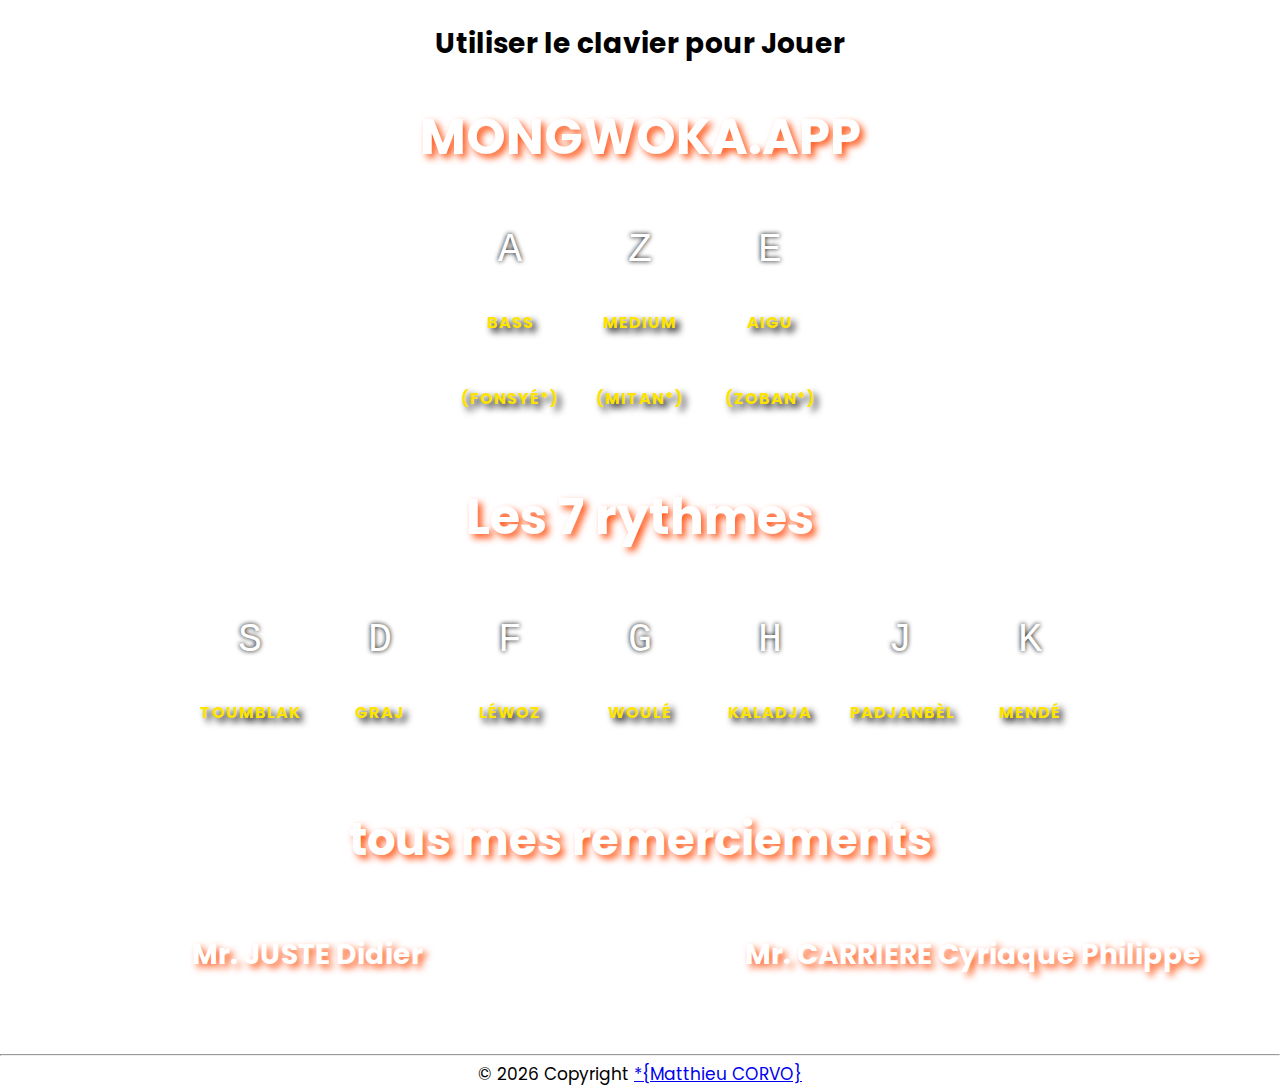
==== Clavier.html @ 8af6f520 "Add files via upload" ====
<!DOCTYPE html>
<html lang="fr">
<head>
  <meta charset="UTF-8">
  <link rel="stylesheet" href="https://cdnjs.cloudflare.com/ajax/libs/font-awesome/5.15.1/css/all.min.css" integrity="sha512-+4zCK9k+qNFUR5X+cKL9EIR+ZOhtIloNl9GIKS57V1MyNsYpYcUrUeQc9vNfzsWfV28IaLL3i96P9sdNyeRssA==" crossorigin="anonymous" />
  <title> Mon GWOKA.App | By M j.C  </title>
  <link rel="stylesheet" href="style.css">
  <link rel="preconnect" href="https://fonts.gstatic.com" />
    <link
      href="https://fonts.googleapis.com/css2?family=Roboto:ital,wght@0,300;1,300&display=swap"
      rel="stylesheet"
    />
  </head>
  <link rel="apple-touch-icon" sizes="180x180" href="favicon/apple-touch-icon.png">
  <link rel="icon" type="image/png" sizes="32x32" href="favicon/favicon-32x32.png">
  <link rel="icon" type="image/png" sizes="16x16" href="favicon/favicon-16x16.png">
  <link rel="manifest" href="favicon/site.webmanifest">
  <meta name="msapplication-TileColor" content="#da532c">
  <meta name="theme-color" content="#ffffff">
</head>
<body>
  <div class="container-corner">
    <a href="index.html" style="text-decoration: none;font-size: 25px;  color: rgb(29, 146, 29);  ;text-shadow: 4px 4px 7px rgb(255, 255, 255); "> <i class="fas fa-tablet-alt fa-2x" ></i>
</div>

<div class="container-cornerL">
  <a href="https://matthcorvo.github.io/CORVOMatthieu-portfolioV.2/#Portfolio" style="text-decoration: none;font-size: 25px;  color: rgb(29, 146, 29);  ;text-shadow: 4px 4px 7px rgb(255, 255, 255); "><i  class="fas fa-chevron-circle-left fa-2x"></i></a> 
</div>

  <h2 style="text-align: center; font-size: 28px;  text-shadow: 4px 4px 7px rgb(255, 255, 255);  "> <i class="fas fa-keyboard fa-2x"></i> Utiliser le clavier pour Jouer </h2>

  <h1 style="  color:rgb(255, 255, 255);font-size: 50px;text-align: center;">MONGWOKA.APP</h1>
  <div class="keys">
    <i class="fas fa-music fa-8x" style="color: #fde400;text-shadow: 4px 4px 7px orangered;"></i> 
     <div data-key="65" class="key">
    <kbd>A</kbd>
    <span class="sound"><b>BASS (Fonsyé*)</b></span>
  </div>
  <div data-key="90" class="key">
    <kbd>Z</kbd>
    <span class="sound"><b>MEDIUM (Mitan*)</b></span>
  </div>
  <div data-key="69" class="key">
    <kbd>E</kbd>
    <span class="sound"><b>AIGU (Zoban*)</b></span>
  </div>
</div>
  <h1 style="  color:rgb(255, 255, 255);font-size: 50px;text-align: center;">Les 7 rythmes</h1>
    <div class="keys">
      <div data-key="83" class="key">
        <kbd>S</kbd>
        <div onmousedown="Toumblak.play()">
        <span class="sound"><b>Toumblak</b> </i></span>
        <i class="fas fa-hands-wash" style="color: #fde400; text-shadow: 4px 4px 7px orangered;"></i>
    </div>
  </div>

    <div data-key="68" class="key">
      <kbd>D</kbd>
      <div onmousedown="Graj.play()">
      <span class="sound"><b>Graj</b></span>
        <i class="fas fa-hands-wash" style="color: #fde400; text-shadow: 4px 4px 7px orangered;"></i>
    </div>
  </div>

    <div data-key="70" class="key">
      <kbd>F</kbd>
      <div onmousedown="Léwoz.play()">
      <span class="sound"><b>Léwoz</b></span>
        <i class="fas fa-hands-wash" style="color: #fde400; text-shadow: 4px 4px 7px orangered;"></i>
    </div>
  </div>

    <div data-key="71" class="key">
      <kbd>G</kbd>
      <div onmousedown="Woulé.play()">
      <span class="sound"><b>Woulé</b></span>
      <i class="fas fa-hands-wash" style="color: #fde400; text-shadow: 4px 4px 7px orangered;"></i>
    </div>
  </div>

    <div data-key="72" class="key">
      <kbd>H</kbd>
      <div onmousedown="Kaladja.play()">
      <span class="sound"><b>Kaladja</b></span>
      <i class="fas fa-hands-wash" style="color: #fde400; text-shadow: 4px 4px 7px orangered;"></i>
    </div>
  </div>

    <div data-key="74" class="key">
      <kbd>J</kbd>
      <div onmousedown="Padjanbèl.play()">
      <span class="sound"><b>Padjanbèl</b></span>
      <i class="fas fa-hands-wash" style="color: #fde400; text-shadow: 4px 4px 7px orangered;"></i>
    </div>
  </div>

    <div data-key="75" class="key">
      <kbd>K</kbd>
      <div onmousedown="Mendé.play()">
      <span class="sound"><b>Mendé</b></span>
      <i class="fas fa-hands-wash" style="color: #fde400; text-shadow: 4px 4px 7px orangered;"></i>
    </div>
  </div>
  
  </div>
  <div style="text-align: center;">


  <section>
    <h2 style=" font-size: 45px;" class="footer"> tous mes remerciements</h2>
      <div class="flex">
      <figure>
        <figcaption>
          <h2 style=" font-size: 28px;">Mr. JUSTE Didier  </h2>
          <a href="https://www.youtube.com/watch?v=BjAQ2b6Wofc" target="_blank" style="text-decoration: none;"><i class="fab fa-youtube fa-6x" style="color: red;"></i></a>
        </figcaption>
      </figure>
      <figure>
        <h2 style=" font-size: 28px;">Mr. CARRIERE Cyriaque Philippe  </h2>
        <a href="https://www.youtube.com/watch?v=BjAQ2b6Wofc" target="_blank" style="text-decoration: none;"> <i class="fab fa-youtube fa-6x" style="color: red;"></i></a>
      </figcaption>
      </figure>
    </div> <!-- fin de .flex -->
  </section>  
</div>
<hr >
          <footer >
            <div style="text-align: center;font-size: 17px;">
                <div style="justify-content: space-between;">
                    <a href="https://github.com/matthCorvo" target="_blank"><span style="color:rgb(100, 20, 100);"><i class="fab fa-github-square fa-3x"></i></span></a>
                    <a href="https://www.linkedin.com/in/corvomatthieu/" target="_blank"><span style="color:rgb(19, 35, 126);"><i class="fab fa-linkedin fa-3x"></i></span></a>
                    <a href="https://twitter.com/CodeMatth" target="_blank"><i class="fab fa-twitter-square fa-3x"></i></a>
                    <a href="https://codepen.io/matthandampcode" target="_blank"><span style="color:rgb(0, 0, 0);"><i class="fab fa-codepen fa-3x"></i>  </span> </a>
                    <a href="https://matthcorvo.github.io/Instagrampro/" target="_blank"><span style="color:rgb(255, 123, 0);"><i class="fab fa-instagram-square fa-3x"></i>  </span> </a>

                  </div>

                © <script>document.write(new Date().getFullYear());</script> Copyright  <a href="#">*{Matthieu CORVO} </a>
         </div>    
           </footer>
  <audio data-key="65" src="sounds/Bass.wav"></audio>
  <audio data-key="90" src="sounds/MEDIUM.wav"></audio>
  <audio data-key="69" src="sounds/AIGU.wav"></audio>

  <audio data-key="83" src="sounds/ToumblakPlay.wav"></audio>
  <audio data-key="68" src="sounds/GrajPlay.wav"></audio>
  <audio data-key="70" src="sounds/LéwozPlay.wav"></audio>
  <audio data-key="71" src="sounds/WouléPlay.wav"></audio>
  <audio data-key="72" src="sounds/KaladjaPlay.wav"></audio>
  <audio data-key="74" src="sounds/PadjanbèlPlay.wav"></audio>
  <audio data-key="75" src="sounds/MendéPlay.wav"></audio>
  

<script>
  function removeTransition(e) {
    if (e.propertyName !== 'transform') return;
    e.target.classList.remove('playing');
  }

  function playSound(e) {
    const audio = document.querySelector(`audio[data-key="${e.keyCode}"]`);
    const key = document.querySelector(`div[data-key="${e.keyCode}"]`);
    if (!audio) return;

    key.classList.add('playing');
    audio.currentTime = 0;
    audio.play();
  }

  const keys = Array.from(document.querySelectorAll('.key'));
  keys.forEach(key => key.addEventListener('transitionend', removeTransition));
  window.addEventListener('keydown', playSound);
</script>
<script>
  var Toumblak = new Audio();
  Toumblak.src = 'sounds/Toumblak.wav';

  var Graj = new Audio();
  Graj.src = 'sounds/Graj.wav';

  var Léwoz = new Audio();
  Léwoz.src = 'sounds/Léwoz.wav';

  var Woulé = new Audio();
  Woulé.src = 'sounds/Woulé.wav';
  
  var Kaladja = new Audio();
  Kaladja.src = 'sounds/Kaladja.wav';
  
  var Padjanbèl = new Audio();
  Padjanbèl.src = 'sounds/Padjanbèl.wav';
  
  var Mendé = new Audio();
  Mendé.src = 'sounds/Mendé.wav';
  
  var KA = new Audio();
  KA.src = 'sounds/KA.wav';
  
  </script>

</body>
</html>
---- style.css ----
@import url("https://fonts.googleapis.com/css2?family=Poppins&family=Share+Tech+Mono&display=swap");
@import url('https://fonts.googleapis.com/css2?family=Poppins&display=swap');

html {
  font-size: 10px;
  background: url('./background.jpg') center center;
  background-repeat: no-repeat;
  background-size: cover;
}


body,html{
  margin: 0;
  padding: 0;
  box-sizing:border-box;
  overflow-x: hidden;
  font-family: 'Poppins', sans-serif;
}   

.keys {
  display: flex;
  flex: 1;
  min-height: 20vh;
  align-items: center;

  justify-content: center;
}

.key {
  margin: 1rem;
  font-size: 5rem;
  padding: 1rem .5rem;
  transition: all .07s ease;
  width: 10rem;
  text-align: center;
  color: white;
  background: rgba(0,0,0,0.4);
  text-shadow: 0 0 .5rem black;
  background: url('./gwo-ka-4-removebg-preview.png') center center;
  background-repeat: no-repeat;
  background-size: 12rem;
}
.key1 {
  width: 10rem;
  text-align: center;
}
.key1 {
  width: 10rem;
  text-align: center;
}
section h2 { text-shadow: 4px 4px 7px orangered;
  opacity: 0.9;
color: white;}
h1{
  text-shadow: 4px 4px 7px orangered;
  opacity: 0.9;
  background:url('https://www.tissushop.fr/images/produits/412/28/schon/800/2020-01-09-14-58-38.jpg')}

.footer{  background:url('https://www.tissushop.fr/images/produits/412/28/schon/800/2020-01-09-14-58-38.jpg')}

.playing {
  transform: scale(1.1);
  border-color: #ffc600;
  box-shadow: 0 0 1rem #ffc600;
}

kbd {
  display: block;
  font-size: 4rem;
}

.sound {
  font-size: 1.6rem;
  font-weight: 500;
  text-transform: uppercase;
  letter-spacing: .1rem;
  color: #fde400;
  text-shadow: 4px 4px 7px rgb(3, 3, 3);

}

/*MERCI*/
.flex {
	display: flex;
	flex-wrap: wrap;
	justify-content: space-between;
}

.flex figure {
	width: 48%;
	margin: 0;
	margin-bottom: 5rem;
}

.flex img {
	float: left;
	margin-right: 2rem;
}

/*Menu*/
.container-cornerL {
  position: absolute;
  left: 40px;
  top: 40px;
}
.container-corner {
  position: absolute;
  right: 40px;
  top: 40px;
}
.btn-circle {
  background: rgb(29, 146, 29);
  display: block;
  width: 60px;
  height: 60px;
  border-radius: 50%;
  position: relative;
  z-index: 15;
  outline: none;
  cursor: pointer;
  display: flex;
  justify-content: center;
  align-items: center;
  flex-direction: column;
  border: 2px solid #fff;
}

.line {
  width: 50%;
  height: 3px;
  background: #fff;
  transition: 
  transform 0.2s ease,
  opacity 0.2s ease,
  top 0.2s ease 0.2s;
  position: relative;
}
.line:nth-child(1){
  top: -10px;
}
.line:nth-child(3){
  top: 10px;
}

.btn-circle.menu-anim .line:nth-child(1){
  top: 3px;
  transform: rotate(45deg);
  transition: 
  top 0.2s ease,
  transform 0.2s ease 0.2s;
}

.btn-circle.menu-anim .line:nth-child(2){
  opacity: 0;
  transition: opacity 0.2s ease;
}

.btn-circle.menu-anim .line:nth-child(3){
  top: -3px;
  transform: rotate(-45deg);
  transition: 
  top 0.2s ease,
  transform 0.2s ease 0.2s;
}

.circle-menu {
  background: #50d13ae8;
  width: 170px;
  height: 170px;
  border-radius: 50%;
  border: 90px solid rgba(255,255,255,0.239);
  position: absolute;
  z-index: 5;
  top: 50%;
  left: 50%;
  transform: translate(-50%, -50%) scale(0);
  transition: transform 0.4s ease 0.5s;
}

.circle-menu.circle-anim {
  transition: transform 0.4s ease 0.4s;
  transform: translate(-50%, -50%) scale(1);
}

.links-circle {
  border-radius: 50%;
  width: 90px;
  height: 90px;
  position: absolute;
  top: 50%;
  left: 50%;
  transform: translate(-50%, -50%) scale(0);
  display: flex;
  justify-content: center;
  align-items: center;
}

.links-circle img {
  width: 60px;
  transition: transform 0.2s ease;
}

.links-circle img:hover {
  transform: scale(1.2);
}

.links-circle:nth-child(1){
  left: 0%;
  transition: transform 0.2s ease 0.4s;
}
.links-circle:nth-child(2){
  left: 15%;
  top: 85%;
  transition: transform 0.2s ease 0.2s;
}
.links-circle:nth-child(3){
  top: 100%;
  transition: transform 0.2s ease;
}

.circle-menu.circle-anim .links-circle:nth-child(1){
  transform: translate(-50%, -50%) scale(1);
  transition: transform 0.2s ease 0.7s;
}
.circle-menu.circle-anim .links-circle:nth-child(2){
  transform: translate(-50%, -50%) scale(1);
  transition: transform 0.2s ease 0.9s;
}
.circle-menu.circle-anim .links-circle:nth-child(3){
  transform: translate(-50%, -50%) scale(1);
  transition: transform 0.2s ease 1.1s;
}

/*Modal*/


/* Greeting Modal Container */
#greeting-modal {
  visibility: hidden;
  opacity: 0;
  transition: all .5s cubic-bezier(0.075, 0.82, 0.165, 1);
}

/* Greeting Modal Container - when open */
#greeting-modal:target {
  visibility: visible;
  opacity: 1;
}

/* Greeting Modal */
#greeting-modal .modal {
  opacity: 0;
  transform: translateY(-1rem);
  transition: all .3s cubic-bezier(0.075, 0.82, 0.165, 1);
  transition-delay: .2s;
}

/* Greeting Modal - when open */
#greeting-modal:target .modal {
transform: translateY(0);
opacity: 1;
}

/* Modal Container Styles */
.modal-container {
  position: fixed;
  top: 0;
  left: 0;
  right: 0;
  bottom: 0;
  display: flex;
  justify-content: center;
  align-items: center;
}

/* Modal Background Styles */
.modal-bg {
  position: fixed;
  top: 0;
  left: 0;
  right: 0;
  bottom: 0;
  background-color: rgba(0, 0, 0, .2);
}

/* Modal Body Styles */
.modal {
  z-index: 1;
  background-color: white;
  width: 80%;
  max-width: 500px;
  padding: 1rem;
  border-radius: 8px;
}
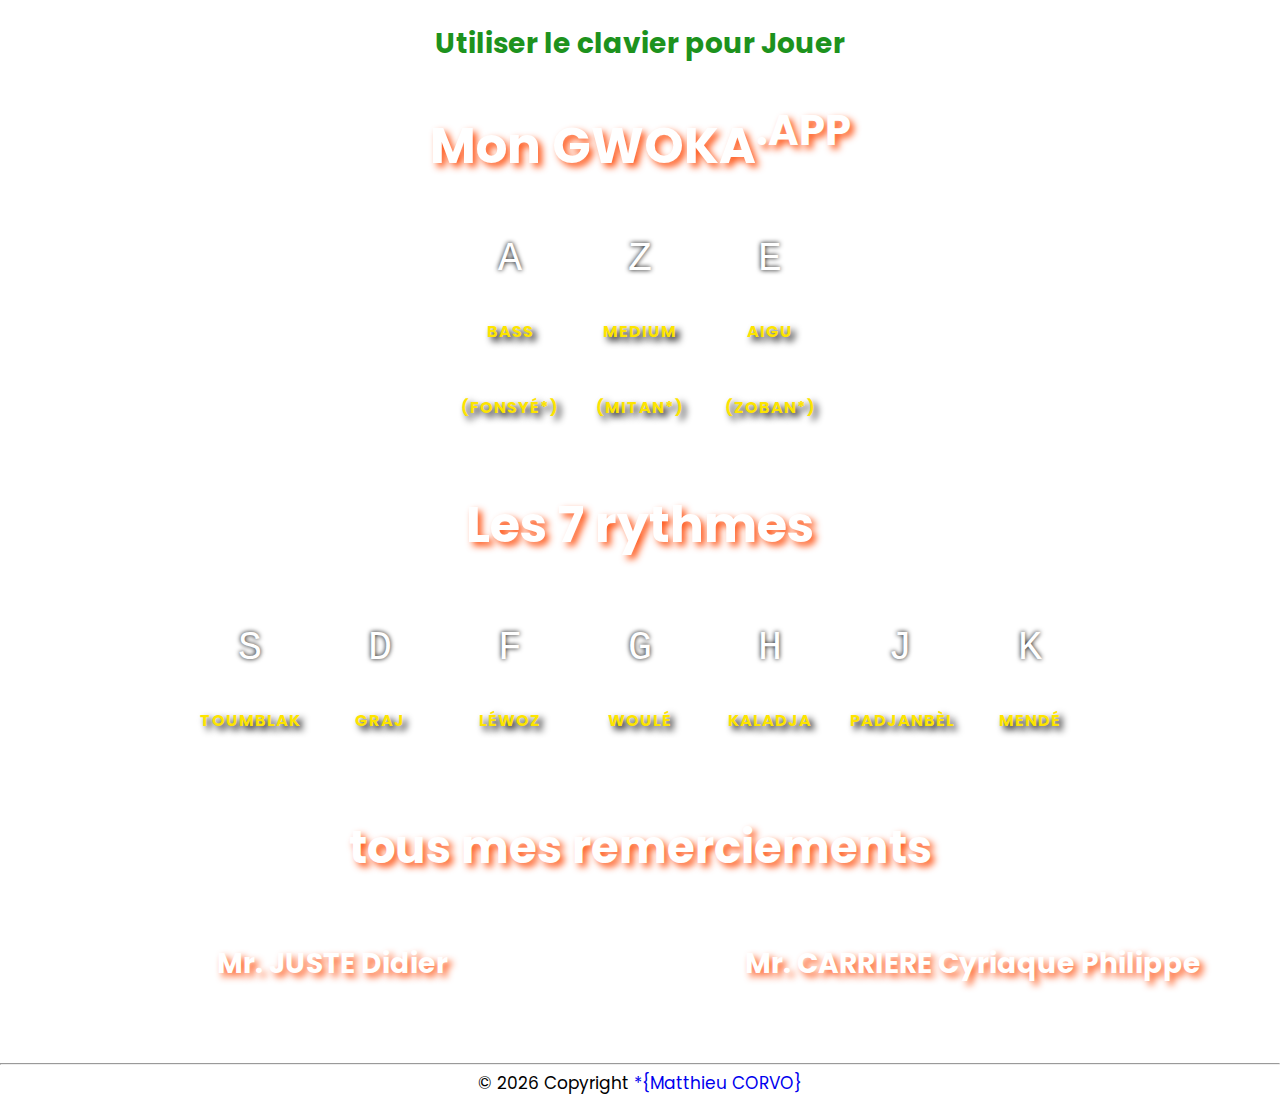
==== commit f6054509: "Update Clavier.html" ====
--- a/Clavier.html
+++ b/Clavier.html
@@ -23,13 +23,10 @@
     <a href="index.html" style="text-decoration: none;font-size: 25px;  color: rgb(29, 146, 29);  ;text-shadow: 4px 4px 7px rgb(255, 255, 255); "> <i class="fas fa-tablet-alt fa-2x" ></i>
 </div>
 
-<div class="container-cornerL">
-  <a href="https://matthcorvo.github.io/CORVOMatthieu-portfolioV.2/#Portfolio" style="text-decoration: none;font-size: 25px;  color: rgb(29, 146, 29);  ;text-shadow: 4px 4px 7px rgb(255, 255, 255); "><i  class="fas fa-chevron-circle-left fa-2x"></i></a> 
-</div>
 
   <h2 style="text-align: center; font-size: 28px;  text-shadow: 4px 4px 7px rgb(255, 255, 255);  "> <i class="fas fa-keyboard fa-2x"></i> Utiliser le clavier pour Jouer </h2>
 
-  <h1 style="  color:rgb(255, 255, 255);font-size: 50px;text-align: center;">MONGWOKA.APP</h1>
+  <h1 style="  color:rgb(255, 255, 255);font-size: 50px;text-align: center;">Mon GWOKA<sup>.APP</sup></h1>
   <div class="keys">
     <i class="fas fa-music fa-8x" style="color: #fde400;text-shadow: 4px 4px 7px orangered;"></i> 
      <div data-key="65" class="key">
--- a/style.css
+++ b/style.css
@@ -291,4 +291,6 @@
   max-width: 500px;
   padding: 1rem;
   border-radius: 8px;
-}+}
+
+a{text-decoration: none;}